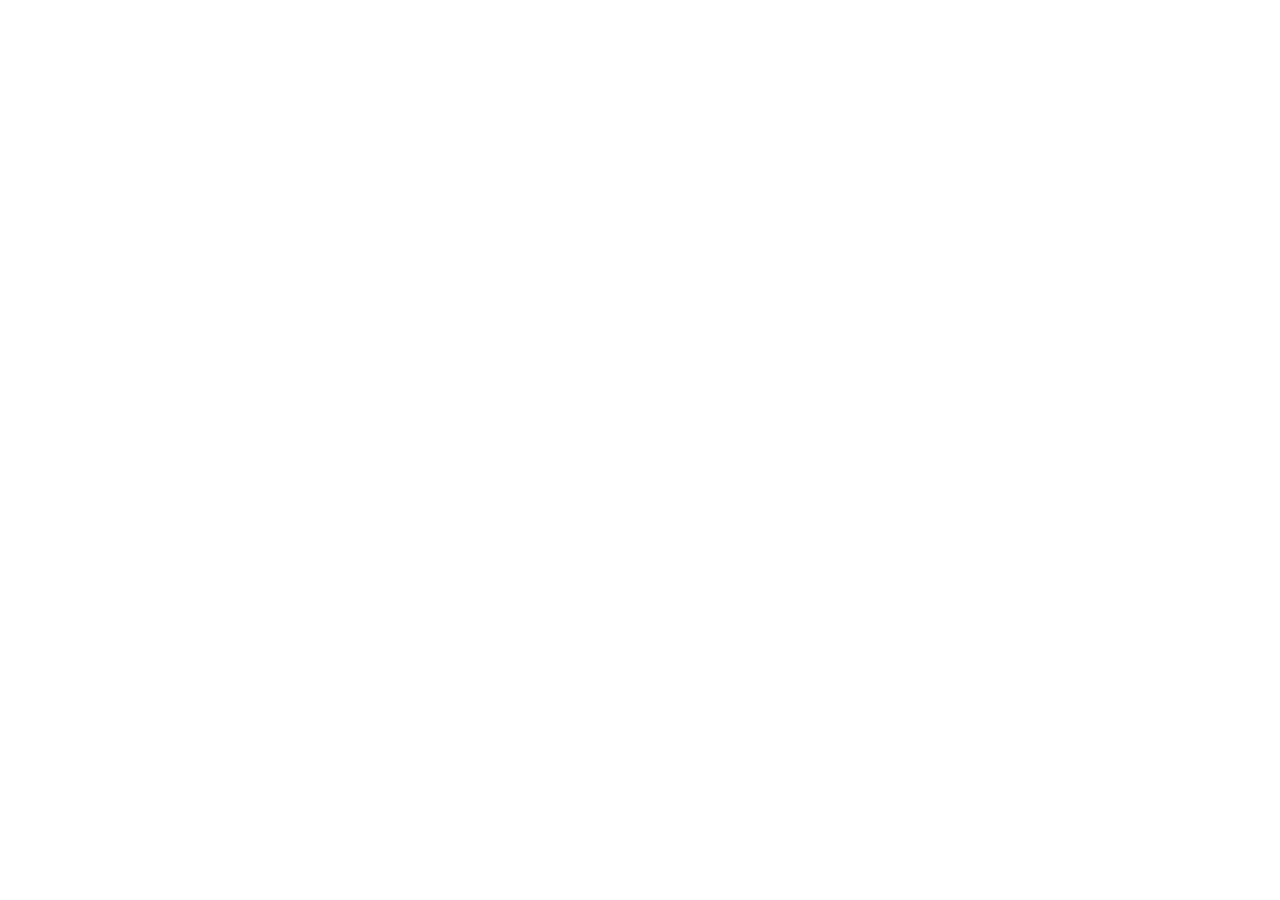
==== index.html @ fa32f646 "chore: criando a estrutura do projeto" ====
<!DOCTYPE html>
<html lang="en">
<head>
    <meta charset="UTF-8">
    <meta name="viewport" content="width=device-width, initial-scale=1.0">
    <title>Projeto2</title>
</head>
<body>

    
    
</body>
</html>
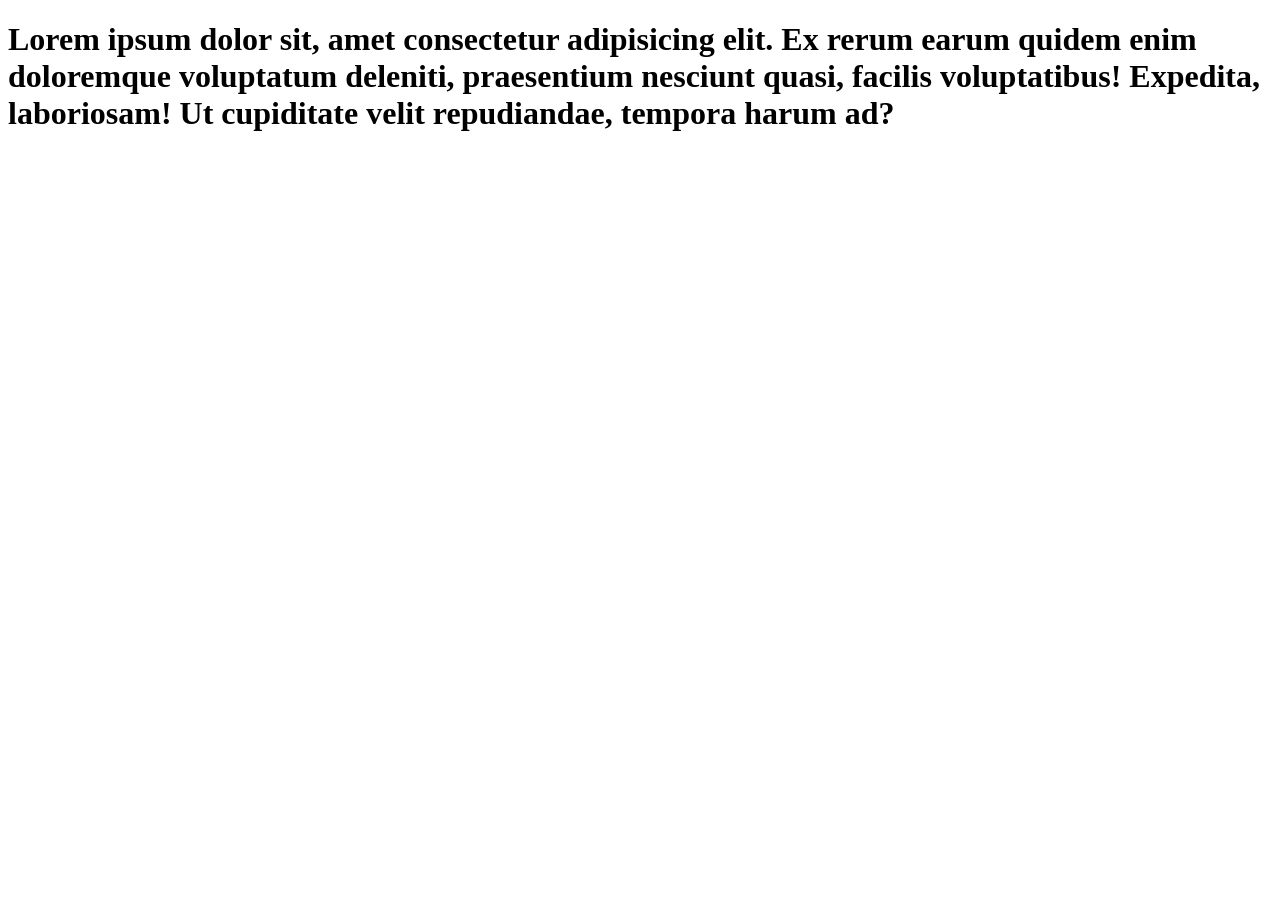
==== commit c34c3868: "chore: Criando e configurando o estilo css" ====
--- a/index.html
+++ b/index.html
@@ -3,11 +3,13 @@
 <head>
     <meta charset="UTF-8">
     <meta name="viewport" content="width=device-width, initial-scale=1.0">
-    <title>Projeto2</title>
+    <!-- css externo -->
+     <link rel="stylesheet" href="./src/css/estilo.css">
+    <title> Projeto2</title>
 </head>
 <body>
 
-    
+    <h1>Lorem ipsum dolor sit, amet consectetur adipisicing elit. Ex rerum earum quidem enim doloremque voluptatum deleniti, praesentium nesciunt quasi, facilis voluptatibus! Expedita, laboriosam! Ut cupiditate velit repudiandae, tempora harum ad?</h1>
     
 </body>
 </html>
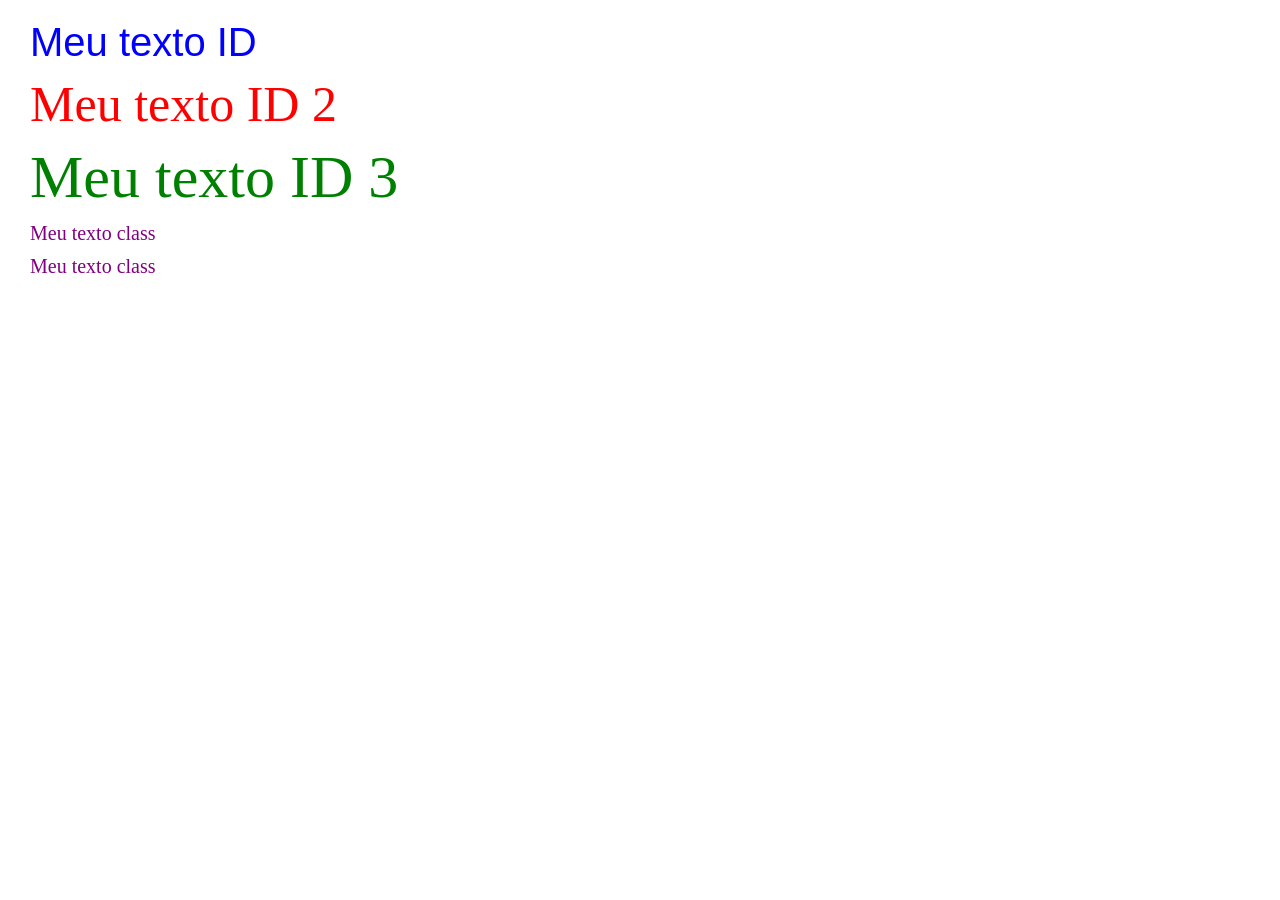
==== commit d960f78b: "feat: ajustes do index e css" ====
--- a/index.html
+++ b/index.html
@@ -9,7 +9,12 @@
 </head>
 <body>
 
-    <h1>Lorem ipsum dolor sit, amet consectetur adipisicing elit. Ex rerum earum quidem enim doloremque voluptatum deleniti, praesentium nesciunt quasi, facilis voluptatibus! Expedita, laboriosam! Ut cupiditate velit repudiandae, tempora harum ad?</h1>
-    
+    <p id="texto1"> Meu texto ID </p>
+    <p id="texto2"> Meu texto ID 2 </p>
+    <p id="texto3"> Meu texto ID 3 </p>
+    <p class="texto"> Meu texto class </p>
+    <p class="texto"> Meu texto class </p>
+
+
 </body>
 </html>
--- a/src/css/estilo.css
+++ b/src/css/estilo.css
@@ -0,0 +1,37 @@
+*{
+    margin:10px; //remove o espaço externo
+    padding:0; //Remove o espaco inter
+    box-sizing:border-box; // Largura/altura do elemento evitando que estoure
+    
+}
+/* 
+Margin 10px; todos os lados
+margin 10px 20px; 10px(cima/baixo) 20px(esquerda/direita)
+margin 10px 20px 30px 40px; (em cima, direita, baixo, esquerda)
+*/
+
+body{
+    background-image: transparent;;
+}
+
+#texto1{
+    color:blue;
+    font-size:40px;
+    font-family: "arial";
+}
+#texto2{
+    color:red;
+    font-size:50px;
+    font-family: "poppins";
+}
+#texto3{
+    color:green;
+    font-size:60px;
+    font-family: "times new roman";
+}
+
+.texto{
+    color:purple;
+    font-size:20px;
+    font-family: "poppins";
+}
